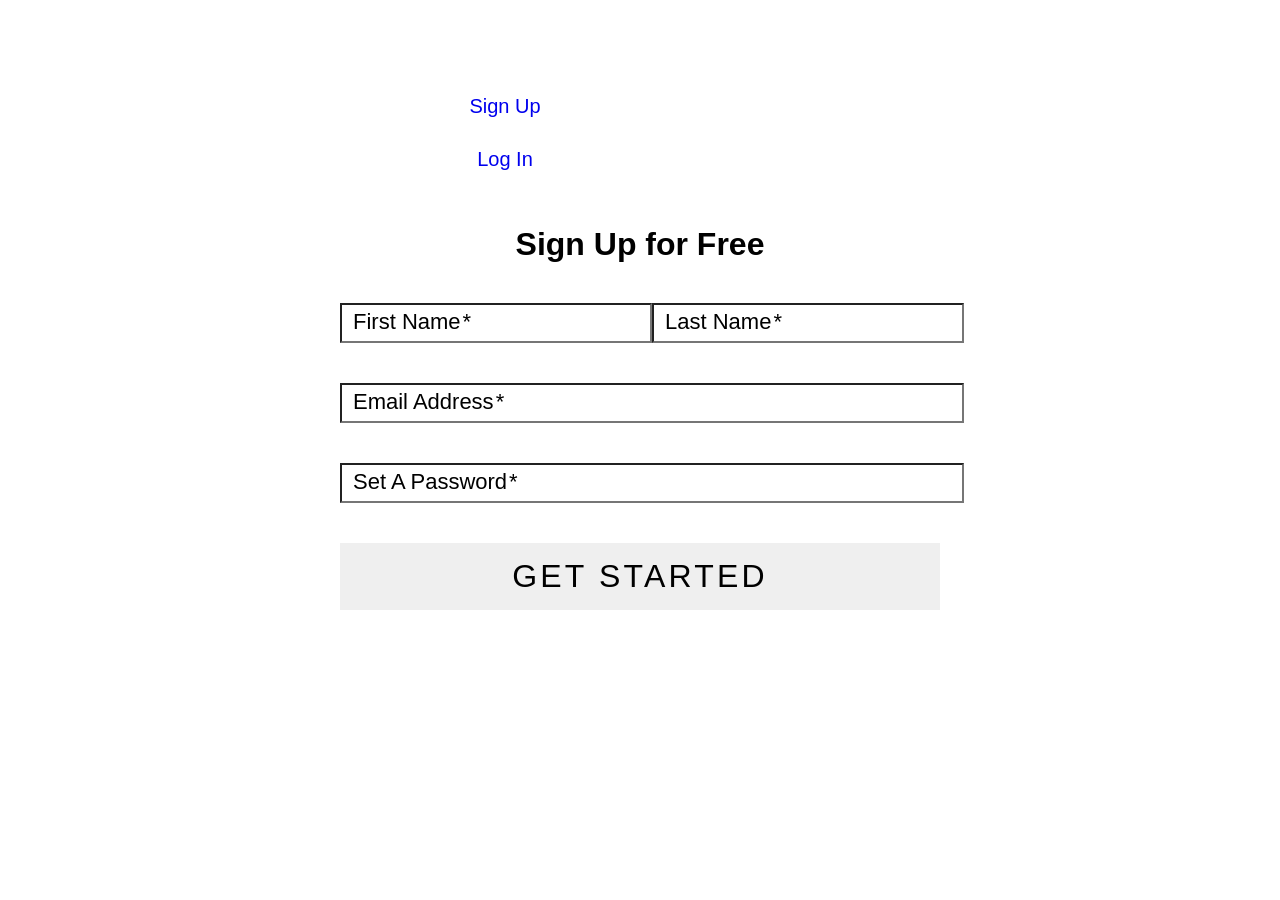
==== login.html @ 9113760d "first commit" ====
<!DOCTYPE html>
<html>
<head>
    <title>Sign Up and Log In Form</title>
    <link rel="stylesheet" type="text/css" href="css/login.css">
    <script src="js/login.js"></script>
</head>
<body>
    <style>
        @import "compass/css3";

$body-bg: #c1bdba;
$form-bg: #13232f;
$white: #ffffff;

$main: #1ab188;
$main-light: lighten($main,5%);
$main-dark: darken($main,5%);

$gray-light: #a0b3b0;
$gray: #ddd;

$thin: 300;
$normal: 400;
$bold: 600;
$br: 4px;

*, *:before, *:after {
  box-sizing: border-box;
}

html {
	overflow-y: scroll; 
}

body {
  background:$body-bg;
  font-family: 'Titillium Web', sans-serif;
}

a {
  text-decoration:none;
  color:$main;
  transition:.5s ease;
  &:hover {
    color:$main-dark;
  }
}

.form {
  background:rgba($form-bg,.9);
  padding: 40px;
  max-width:600px;
  margin:40px auto;
  border-radius:$br;
  box-shadow:0 4px 10px 4px rgba($form-bg,.3);
}

.tab-group {
  list-style:none;
  padding:0;
  margin:0 0 40px 0;
  &:after {
    content: "";
    display: table;
    clear: both;
  }
  li a {
    display:block;
    text-decoration:none;
    padding:15px;
    background:rgba($gray-light,.25);
    color:$gray-light;
    font-size:20px;
    float:left;
    width:50%;
    text-align:center;
    cursor:pointer;
    transition:.5s ease;
    &:hover {
      background:$main-dark;
      color:$white;
    }
  }
  .active a {
    background:$main;
    color:$white;
  }
}

.tab-content > div:last-child {
  display:none;
}


h1 {
  text-align:center;
  color:$white;
  font-weight:$thin;
  margin:0 0 40px;
}

label {
  position:absolute;
  transform:translateY(6px);
  left:13px;
  color:rgba($white,.5);
  transition:all 0.25s ease;
  -webkit-backface-visibility: hidden;
  pointer-events: none;
  font-size:22px;
  .req {
  	margin:2px;
  	color:$main;
  }
}

label.active {
  transform:translateY(50px);
  left:2px;
  font-size:14px;
  .req {
    opacity:0;
  }
}

label.highlight {
	color:$white;
}

input, textarea {
  font-size:22px;
  display:block;
  width:100%;
  height:100%;
  padding:5px 10px;
  background:none;
  background-image:none;
  border:1px solid $gray-light;
  color:$white;
  border-radius:0;
  transition:border-color .25s ease, box-shadow .25s ease;
  &:focus {
		outline:0;
		border-color:$main;
  }
}

textarea {
  border:2px solid $gray-light;
  resize: vertical;
}

.field-wrap {
  position:relative;
  margin-bottom:40px;
}

.top-row {
  &:after {
    content: "";
    display: table;
    clear: both;
  }

  > div {
    float:left;
    width:48%;
    margin-right:4%;
    &:last-child { 
      margin:0;
    }
  }
}

.button {
  border:0;
  outline:none;
  border-radius:0;
  padding:15px 0;
  font-size:2rem;
  font-weight:$bold;
  text-transform:uppercase;
  letter-spacing:.1em;
  background:$main;
  color:$white;
  transition:all.5s ease;
  -webkit-appearance: none;
  &:hover, &:focus {
    background:$main-dark;
  }
}

.button-block {
  display:block;
  width:100%;
}

.forgot {
  margin-top:-20px;
  text-align:right;
}
    </style>
    <div class="form">
        <ul class="tab-group">
            <li class="tab active"><a href="#signup">Sign Up</a></li>
            <li class="tab"><a href="#login">Log In</a></li>
        </ul>

        <div class="tab-content">
            <div id="signup">
                <h1>Sign Up for Free</h1>
                <form action="/" method="post">
                    <div class="top-row">
                        <div class="field-wrap">
                            <label>First Name<span class="req">*</span></label>
                            <input type="text" required autocomplete="off" />
                        </div>

                        <div class="field-wrap">
                            <label>Last Name<span class="req">*</span></label>
                            <input type="text" required autocomplete="off" />
                        </div>
                    </div>

                    <div class="field-wrap">
                        <label>Email Address<span class="req">*</span></label>
                        <input type="email" required autocomplete="off" />
                    </div>

                    <div class="field-wrap">
                        <label>Set A Password<span class="req">*</span></label>
                        <input type="password" required autocomplete="off" />
                    </div>

                    <button type="submit" class="button button-block">Get Started</button>
                </form>
            </div>

            <div id="login">
                <h1>Welcome Back!</h1>
                <form action="/" method="post">
                    <div class="field-wrap">
                        <label>Email Address<span class="req">*</span></label>
                        <input type="email" required autocomplete="off" />
                    </div>

                    <div class="field-wrap">
                        <label>Password<span class="req">*</span></label>
                        <input type="password" required autocomplete="off" />
                    </div>

                    <p class="forgot"><a href="#">Forgot Password?</a></p>

                    <button class="button button-block">Log In</button>
                </form>
            </div>
        </div>
    </div>
    <script>
        $('.form').find('input, textarea').on('keyup blur focus', function (e) {
  
  var $this = $(this),
      label = $this.prev('label');

      if (e.type === 'keyup') {
            if ($this.val() === '') {
          label.removeClass('active highlight');
        } else {
          label.addClass('active highlight');
        }
    } else if (e.type === 'blur') {
        if( $this.val() === '' ) {
            label.removeClass('active highlight'); 
            } else {
            label.removeClass('highlight');   
            }   
    } else if (e.type === 'focus') {
      
      if( $this.val() === '' ) {
            label.removeClass('highlight'); 
            } 
      else if( $this.val() !== '' ) {
            label.addClass('highlight');
            }
    }

});

$('.tab a').on('click', function (e) {
  
  e.preventDefault();
  
  $(this).parent().addClass('active');
  $(this).parent().siblings().removeClass('active');
  
  target = $(this).attr('href');

  $('.tab-content > div').not(target).hide();
  
  $(target).fadeIn(600);
  
});
    </script>
</body>
</html>
---- css/login.css ----
@import "compass/css3";

$body-bg: #c1bdba;
$form-bg: #13232f;
$white: #ffffff;

$main: #1ab188;
$main-light: lighten($main,5%);
$main-dark: darken($main,5%);

$gray-light: #a0b3b0;
$gray: #ddd;

$thin: 300;
$normal: 400;
$bold: 600;
$br: 4px;

*, *:before, *:after {
  box-sizing: border-box;
}

html {
	overflow-y: scroll; 
}

body {
  background:$body-bg;
  font-family: 'Titillium Web', sans-serif;
}

a {
  text-decoration:none;
  color:$main;
  transition:.5s ease;
  &:hover {
    color:$main-dark;
  }
}

.form {
  background:rgba($form-bg,.9);
  padding: 40px;
  max-width:600px;
  margin:40px auto;
  border-radius:$br;
  box-shadow:0 4px 10px 4px rgba($form-bg,.3);
}

.tab-group {
  list-style:none;
  padding:0;
  margin:0 0 40px 0;
  &:after {
    content: "";
    display: table;
    clear: both;
  }
  li a {
    display:block;
    text-decoration:none;
    padding:15px;
    background:rgba($gray-light,.25);
    color:$gray-light;
    font-size:20px;
    float:left;
    width:50%;
    text-align:center;
    cursor:pointer;
    transition:.5s ease;
    &:hover {
      background:$main-dark;
      color:$white;
    }
  }
  .active a {
    background:$main;
    color:$white;
  }
}

.tab-content > div:last-child {
  display:none;
}


h1 {
  text-align:center;
  color:$white;
  font-weight:$thin;
  margin:0 0 40px;
}

label {
  position:absolute;
  transform:translateY(6px);
  left:13px;
  color:rgba($white,.5);
  transition:all 0.25s ease;
  -webkit-backface-visibility: hidden;
  pointer-events: none;
  font-size:22px;
  .req {
  	margin:2px;
  	color:$main;
  }
}

label.active {
  transform:translateY(50px);
  left:2px;
  font-size:14px;
  .req {
    opacity:0;
  }
}

label.highlight {
	color:$white;
}

input, textarea {
  font-size:22px;
  display:block;
  width:100%;
  height:100%;
  padding:5px 10px;
  background:none;
  background-image:none;
  border:1px solid $gray-light;
  color:$white;
  border-radius:0;
  transition:border-color .25s ease, box-shadow .25s ease;
  &:focus {
		outline:0;
		border-color:$main;
  }
}

textarea {
  border:2px solid $gray-light;
  resize: vertical;
}

.field-wrap {
  position:relative;
  margin-bottom:40px;
}

.top-row {
  &:after {
    content: "";
    display: table;
    clear: both;
  }

  > div {
    float:left;
    width:48%;
    margin-right:4%;
    &:last-child { 
      margin:0;
    }
  }
}

.button {
  border:0;
  outline:none;
  border-radius:0;
  padding:15px 0;
  font-size:2rem;
  font-weight:$bold;
  text-transform:uppercase;
  letter-spacing:.1em;
  background:$main;
  color:$white;
  transition:all.5s ease;
  -webkit-appearance: none;
  &:hover, &:focus {
    background:$main-dark;
  }
}

.button-block {
  display:block;
  width:100%;
}

.forgot {
  margin-top:-20px;
  text-align:right;
}
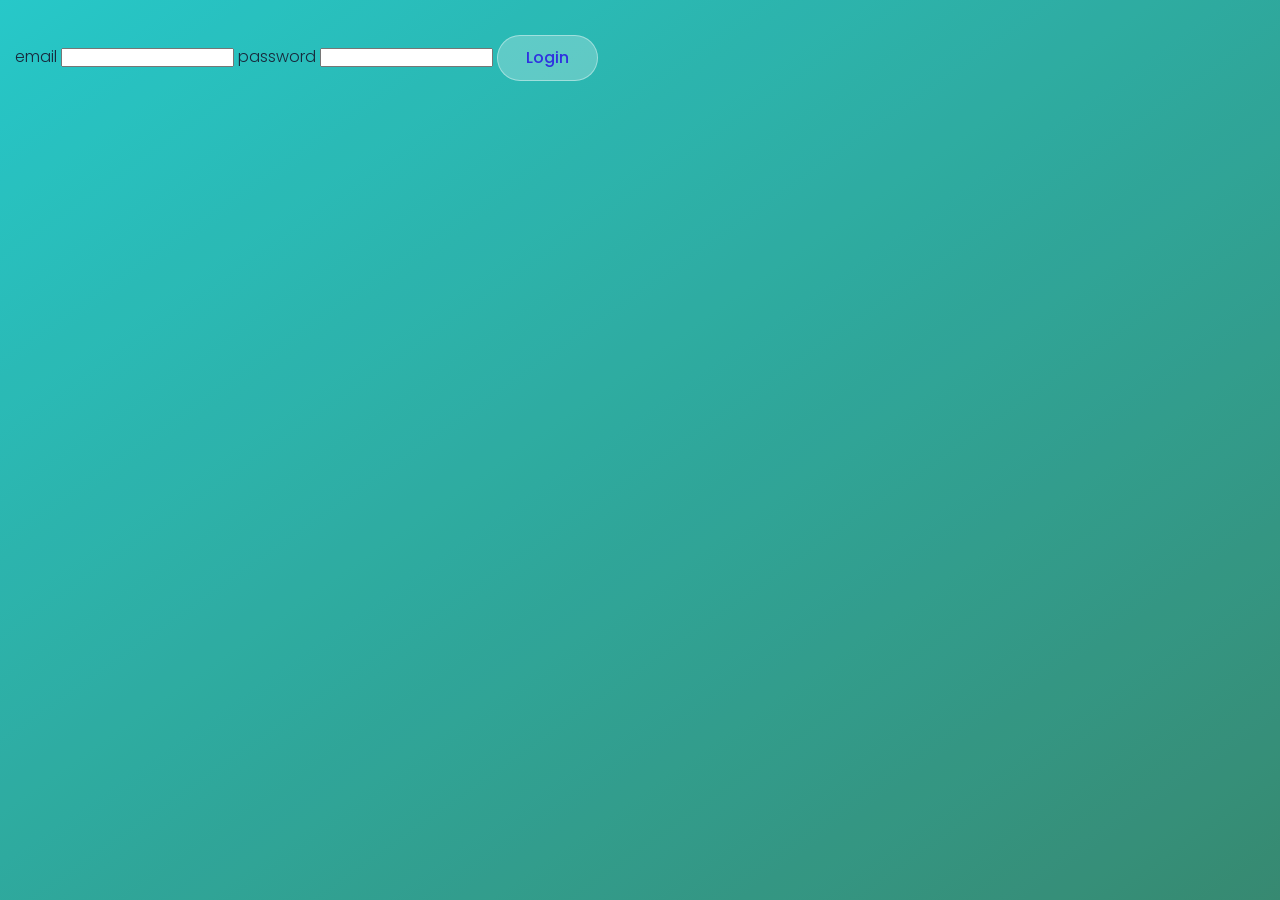
==== commit 4ff0ffea: "login success" ====
--- a/login.html
+++ b/login.html
@@ -1,306 +1,29 @@
 <!DOCTYPE html>
-<html>
-<head>
-    <title>Sign Up and Log In Form</title>
-    <link rel="stylesheet" type="text/css" href="css/login.css">
-    <script src="js/login.js"></script>
-</head>
-<body>
-    <style>
-        @import "compass/css3";
-
-$body-bg: #c1bdba;
-$form-bg: #13232f;
-$white: #ffffff;
-
-$main: #1ab188;
-$main-light: lighten($main,5%);
-$main-dark: darken($main,5%);
-
-$gray-light: #a0b3b0;
-$gray: #ddd;
-
-$thin: 300;
-$normal: 400;
-$bold: 600;
-$br: 4px;
-
-*, *:before, *:after {
-  box-sizing: border-box;
-}
-
-html {
-	overflow-y: scroll; 
-}
-
-body {
-  background:$body-bg;
-  font-family: 'Titillium Web', sans-serif;
-}
-
-a {
-  text-decoration:none;
-  color:$main;
-  transition:.5s ease;
-  &:hover {
-    color:$main-dark;
-  }
-}
-
-.form {
-  background:rgba($form-bg,.9);
-  padding: 40px;
-  max-width:600px;
-  margin:40px auto;
-  border-radius:$br;
-  box-shadow:0 4px 10px 4px rgba($form-bg,.3);
-}
-
-.tab-group {
-  list-style:none;
-  padding:0;
-  margin:0 0 40px 0;
-  &:after {
-    content: "";
-    display: table;
-    clear: both;
-  }
-  li a {
-    display:block;
-    text-decoration:none;
-    padding:15px;
-    background:rgba($gray-light,.25);
-    color:$gray-light;
-    font-size:20px;
-    float:left;
-    width:50%;
-    text-align:center;
-    cursor:pointer;
-    transition:.5s ease;
-    &:hover {
-      background:$main-dark;
-      color:$white;
-    }
-  }
-  .active a {
-    background:$main;
-    color:$white;
-  }
-}
-
-.tab-content > div:last-child {
-  display:none;
-}
+<html lang="en">
+  <head>
+    <meta charset="UTF-8" />
+    <meta http-equiv="X-UA-Compatible" content="IE=edge" />
+    <meta name="viewport" content="width=device-width, initial-scale=1.0" />
+    <link rel="stylesheet" href="css/style.css" />
+    <link rel="stylesheet" href="css/font-awesome.css" />
+    <title>Jaya Engineering College - Student Login</title>
+  </head>
+  <body>
+    <!-- Page Loader Start -->
 
 
-h1 {
-  text-align:center;
-  color:$white;
-  font-weight:$thin;
-  margin:0 0 40px;
-}
 
-label {
-  position:absolute;
-  transform:translateY(6px);
-  left:13px;
-  color:rgba($white,.5);
-  transition:all 0.25s ease;
-  -webkit-backface-visibility: hidden;
-  pointer-events: none;
-  font-size:22px;
-  .req {
-  	margin:2px;
-  	color:$main;
-  }
-}
+    <label >email</label>
+    <input id="email"></input>
+    <label>password</label>
+    <input type="password">
+    <button onclick="verify()" class="btn link-item">Login</button>
 
-label.active {
-  transform:translateY(50px);
-  left:2px;
-  font-size:14px;
-  .req {
-    opacity:0;
-  }
-}
 
-label.highlight {
-	color:$white;
-}
 
-input, textarea {
-  font-size:22px;
-  display:block;
-  width:100%;
-  height:100%;
-  padding:5px 10px;
-  background:none;
-  background-image:none;
-  border:1px solid $gray-light;
-  color:$white;
-  border-radius:0;
-  transition:border-color .25s ease, box-shadow .25s ease;
-  &:focus {
-		outline:0;
-		border-color:$main;
-  }
-}
 
-textarea {
-  border:2px solid $gray-light;
-  resize: vertical;
-}
-
-.field-wrap {
-  position:relative;
-  margin-bottom:40px;
-}
-
-.top-row {
-  &:after {
-    content: "";
-    display: table;
-    clear: both;
-  }
-
-  > div {
-    float:left;
-    width:48%;
-    margin-right:4%;
-    &:last-child { 
-      margin:0;
-    }
-  }
-}
-
-.button {
-  border:0;
-  outline:none;
-  border-radius:0;
-  padding:15px 0;
-  font-size:2rem;
-  font-weight:$bold;
-  text-transform:uppercase;
-  letter-spacing:.1em;
-  background:$main;
-  color:$white;
-  transition:all.5s ease;
-  -webkit-appearance: none;
-  &:hover, &:focus {
-    background:$main-dark;
-  }
-}
-
-.button-block {
-  display:block;
-  width:100%;
-}
-
-.forgot {
-  margin-top:-20px;
-  text-align:right;
-}
-    </style>
-    <div class="form">
-        <ul class="tab-group">
-            <li class="tab active"><a href="#signup">Sign Up</a></li>
-            <li class="tab"><a href="#login">Log In</a></li>
-        </ul>
-
-        <div class="tab-content">
-            <div id="signup">
-                <h1>Sign Up for Free</h1>
-                <form action="/" method="post">
-                    <div class="top-row">
-                        <div class="field-wrap">
-                            <label>First Name<span class="req">*</span></label>
-                            <input type="text" required autocomplete="off" />
-                        </div>
-
-                        <div class="field-wrap">
-                            <label>Last Name<span class="req">*</span></label>
-                            <input type="text" required autocomplete="off" />
-                        </div>
-                    </div>
-
-                    <div class="field-wrap">
-                        <label>Email Address<span class="req">*</span></label>
-                        <input type="email" required autocomplete="off" />
-                    </div>
-
-                    <div class="field-wrap">
-                        <label>Set A Password<span class="req">*</span></label>
-                        <input type="password" required autocomplete="off" />
-                    </div>
-
-                    <button type="submit" class="button button-block">Get Started</button>
-                </form>
-            </div>
-
-            <div id="login">
-                <h1>Welcome Back!</h1>
-                <form action="/" method="post">
-                    <div class="field-wrap">
-                        <label>Email Address<span class="req">*</span></label>
-                        <input type="email" required autocomplete="off" />
-                    </div>
-
-                    <div class="field-wrap">
-                        <label>Password<span class="req">*</span></label>
-                        <input type="password" required autocomplete="off" />
-                    </div>
-
-                    <p class="forgot"><a href="#">Forgot Password?</a></p>
-
-                    <button class="button button-block">Log In</button>
-                </form>
-            </div>
-        </div>
-    </div>
-    <script>
-        $('.form').find('input, textarea').on('keyup blur focus', function (e) {
-  
-  var $this = $(this),
-      label = $this.prev('label');
-
-      if (e.type === 'keyup') {
-            if ($this.val() === '') {
-          label.removeClass('active highlight');
-        } else {
-          label.addClass('active highlight');
-        }
-    } else if (e.type === 'blur') {
-        if( $this.val() === '' ) {
-            label.removeClass('active highlight'); 
-            } else {
-            label.removeClass('highlight');   
-            }   
-    } else if (e.type === 'focus') {
-      
-      if( $this.val() === '' ) {
-            label.removeClass('highlight'); 
-            } 
-      else if( $this.val() !== '' ) {
-            label.addClass('highlight');
-            }
-    }
-
-});
-
-$('.tab a').on('click', function (e) {
-  
-  e.preventDefault();
-  
-  $(this).parent().addClass('active');
-  $(this).parent().siblings().removeClass('active');
-  
-  target = $(this).attr('href');
-
-  $('.tab-content > div').not(target).hide();
-  
-  $(target).fadeIn(600);
-  
-});
-    </script>
+    <script src="js/script.js"></script>
+    <script src="https://smtpjs.com/v3/smtp.js"></script>
+    <script src="js/login.js"></script>
 </body>
-</html>
+  </html>
--- a/css/style.css
+++ b/css/style.css
@@ -0,0 +1,1003 @@
+/* Fonts */
+
+@import url('https://fonts.googleapis.com/css2?family=Poppins:wght@300;400;500;600;700&display=swap');
+
+
+/* Variables */
+:root{
+    --main-color: #2f32e0;
+    --blue: #15ff00;
+    --blue-dark: #18293c;
+    --orange: #ffa500;
+    --green-yellow: #cddc39;
+    --pink-light: #10c5dd;
+    --cyan-light: #237e79;
+    --white: #ffffff;
+    --white-alpha-40: rgba(255,255,255,0.40);
+    --white-alpha-25: rgba(255,255,255,0.25);
+    --backdrop-filter-blur: blur(5px);
+
+}
+
+
+
+/* Global Settings */
+*{
+    box-sizing: border-box;
+    padding: 0;
+    margin: 0;
+    outline: none;
+}
+
+::before,
+::after{
+    box-sizing: border-box;
+}
+
+body{
+    min-height: 100vh;
+    background-image: linear-gradient(to bottom right, var(--pink-light), var(--cyan-light));
+    background-attachment: fixed;
+    font-size: 16px;
+    font-family: 'Poppins', sans-serif;
+    font-weight: 300;
+    color: var(--blue-dark);
+    line-height: 1.5;
+    overflow-x: hidden;
+    -webkit-tap-highlight-color: transparent;
+    padding: 35px 15px;
+}
+
+body.hide-scrolling{
+    overflow-y: hidden;
+}
+
+body::before{
+    content: '';
+    position: fixed;
+    left: 0;
+    top: 0;
+    height: 100%;
+    width: 100%;
+    background-color: var(--green-yellow);
+    z-index: -1;
+    opacity: 0.12;
+}
+
+a{
+    text-decoration: none;
+}
+
+h1,h2{
+    font-weight: 600;
+}
+
+h3,h4,h5,h6{
+    font-weight: 500;
+}
+
+img{
+    max-width: 100%;
+    vertical-align: middle;
+}
+
+ul {
+    list-style: none;
+}
+
+section{
+    background-color: var(--white-alpha-25);
+    border: 1px solid var(--white-alpha-40);
+    min-height: calc(100vh - 70px);
+    border-radius: 30px;
+    backdrop-filter: var(--backdrop-filter-blur);
+    display: none;
+}
+
+section.active {
+    display: block;
+    animation: fadeIn 0.5s ease-in-out forwards;
+}
+
+section.fade-out {
+    animation: fadeOut 0.5s ease-in-out forwards;
+}
+
+.main{
+    /* background-color: red;    */
+    max-width: 1200px;
+    margin: auto;
+    transition: all 0.5s ease-in-out;
+    position: relative;
+}
+
+.main.fade-out {
+    opacity: 0;
+}
+
+.container{
+    /* background-color: red; */
+    padding: 0 40px;
+    width: 100%;
+}
+
+.row{
+    display: flex;
+    flex-wrap: wrap;
+}
+.align-items-center{
+    align-items: center;
+}
+
+.hidden{
+    display: none !important;
+}
+
+/* Section Title */
+
+.sec-padding{
+    padding: 80px 0;
+}
+
+.flex-end {
+    justify-content: flex-end;
+}
+
+.section-title {
+    /* background-color: red; */
+    padding: 0 15px;
+    width: 100%;
+    text-align: center;
+    margin-bottom: 40px;
+}
+
+.section-title h2 {
+    font-size: 40px;
+    text-transform: capitalize;
+}
+
+
+/* Custom ScrollBar */
+
+::-webkit-scrollbar{
+    width: 5px;
+}
+
+::-webkit-scrollbar-track{
+    background-color: var(--white);
+}
+
+::-webkit-scrollbar-thumb{
+    background-color: var(--main-color);
+}
+
+/* Buttons */
+
+button{
+    font-family: inherit;
+    user-select: none;
+}
+
+.btn{
+    line-height: 1.5;
+    background-color: var(--white-alpha-25);
+    border: 1px solid var(--white-alpha-40);
+    padding: 10px 28px;
+    display: inline-block;
+    border-radius: 30px;
+    color: var(--main-color);
+    font-weight: 500;
+    text-transform: capitalize;
+    font-family: inherit;
+    font-size: 16px;
+    cursor: pointer;
+    user-select: none;
+    position: relative;
+    overflow: hidden;
+    vertical-align: middle;
+    transition: color 0.3s ease;
+}
+
+.btn::before{
+    content: '';
+    position: absolute;
+    left: 0;
+    top: 0;
+    height: 100%;
+    width: 0%;
+    background-color: var(--main-color);
+    z-index: -1;
+    transition: width 0.3s ease;
+}
+
+.btn:hover::before{
+    width: 100%;
+}
+
+.btn:hover{
+    color: var(--white);
+}
+
+/* Animation Keyframes */
+
+@keyframes fadeIn {
+    0%{
+        opacity: 0;
+    }
+    100%{
+        opacity: 1;
+    }
+}
+@keyframes fadeOut {
+    0%{
+        opacity: 1;
+    }
+    100%{
+        opacity: 0;
+    }
+}
+@keyframes zoomInOut {
+    0%, 100%{
+        transform: scale(0.5);
+    }
+    50% {
+        transform: scale(1);
+    }
+}
+@keyframes bounceTop {
+    0%, 100%{
+        transform: translateY(-50px);
+    }
+    50% {
+        transform: translateY(0px);
+    }
+}
+
+@keyframes spin {
+    0% {
+        transform: rotate(0deg);
+    }
+    100% {
+        transform: rotate(360deg);
+    }
+}
+
+/* Background Circles */
+.bg-circles {
+    position: fixed;
+    top: 0;
+    height: 100%;
+    max-width: 1200px;
+    width: calc(100% - 30px);
+    left: 50%;
+    transform: translateX(-50%);
+}
+.bg-circles div {
+    position: absolute;
+    border-radius: 50%;
+}
+.bg-circles .circle-1{
+    height: 60px;
+    width: 60px;
+    background-color: var(--blue);
+    left: 5%;
+    top: 10%;
+    opacity: 0.3;
+    animation: zoomInOut 8s linear infinite;
+}
+.bg-circles .circle-2{
+    height: 80px;
+    width: 80px;
+    background-color: var(--main-color);
+    left: 30%;
+    top: 50%;
+    opacity: 0.4;
+    animation: bounceTop 5s ease-in-out infinite;
+}
+.bg-circles .circle-3{
+    height: 120px;
+    width: 120px;
+    background-color: var(--white);
+    top: 40%;
+    right: -60px;
+    opacity: 0.6;
+}
+.bg-circles .circle-4{
+    height: 50px;
+    width: 50px;
+    background-color: var(--orange);
+    left: -30px;
+    top: 80%;
+    opacity: 0.7;
+}
+
+/* Overlay */
+.overlay {
+    position: fixed;
+    left: 0;
+    top: 0;
+    height: 100%;
+    width: 100%;
+    background-color: transparent;
+    z-index: 200;
+    visibility: hidden;
+}
+
+.overlay.active {
+    visibility: visible;
+}
+
+/* Page Loader */
+.page-loader {
+    position: fixed;
+    left: 0;
+    top: 0;
+    height: 100%;
+    width: 100%;
+    z-index: 999;
+    background-color: var(--white-alpha-25);
+    backdrop-filter: var(--backdrop-filter-blur);
+    display: flex;
+    align-items: center;
+    justify-content: center;
+    transition: opacity 0.6s ease;
+}
+.page-loader.fade-out {
+    opacity: 0;
+}
+.page-loader div {
+    border: 2px solid transparent;
+    position: absolute;
+    border-radius: 50%;
+    opacity: 0.6;
+    border-top-color: transparent !important;
+    border-bottom-color: transparent !important;
+    animation: spin 1s linear infinite;
+}
+.page-loader div:nth-child(1) {
+    height: 60px;
+    width: 60px;
+    border-color: var(--main-color);
+}
+.page-loader div:nth-child(2) {
+    height: 45px;
+    width: 45px;
+    border-color: var(--blue);
+    animation-duration: 1.2s;
+}
+.page-loader div:nth-child(3) {
+    height: 30px;
+    width: 30px;
+    border-color: var(--orange);
+}
+
+/* Header */
+
+.header {
+    position: absolute;
+    left: 0;
+    top: 0;
+    width: 100%;
+    z-index: 1;
+    padding: 20px 0 0;
+}
+
+.header.active {
+    position: fixed;
+    top: 35px;
+    padding: 20px 15px;
+}
+
+.header.active .container {
+    max-width: 1200px;
+    margin: auto;
+}
+
+.header .nav-toggler {
+    width: 50px;
+    height: 50px;
+    border: none;
+    cursor: pointer;
+    border-radius: 50%;
+    background-color: var(--white-alpha-25);
+    border: 1px solid var(--white-alpha-40);
+    display: flex;
+    align-items: center;
+    justify-content: center;
+    margin: 0 15px;
+    z-index: 1;
+    transition: opacity 0.5s ease-in-out;
+}
+
+.header .nav-toggler.hide {
+    opacity: 0;
+    transition: none;
+}
+
+.header .nav-toggler span {
+    height: 2px;
+    width: 24px;
+    background-color: var(--main-color);
+    position: relative;
+    transition: background-color 0.3s ease;
+}
+
+.header.active .nav-toggler span {
+    background-color: transparent;
+}
+
+.header .nav-toggler span::before,
+.header .nav-toggler span::after {
+    content: '';
+    position: absolute;
+    top: 0;
+    width: 100%;
+    height: 100%;
+    background-color: var(--main-color);
+    transition: all 0.3s ease;
+}
+
+.header .nav-toggler span::before {
+    left: 0;
+    transform: translateY(-8px);
+}
+
+.header.active .nav-toggler span::before {
+    transform: rotate(45deg);
+}
+
+.header .nav-toggler span::after {
+    right: 0;
+    transform: translateY(8px);
+}
+
+.header.active .nav-toggler span::after {
+    transform: rotate(-45deg);
+}
+
+.header:not(.active) .nav-toggler:hover span::before,
+.header:not(.active) .nav-toggler:hover span::after {
+    width: 50%;
+}
+
+.header .nav {
+    position: fixed;
+    left: 0;
+    top: 0;
+    height: 100%;
+    width: 100%;
+    /* background-color: blue; */
+    padding: 35px 15px;
+    overflow-y: auto;
+    visibility: hidden;
+}
+
+.header.active .nav {
+    visibility: visible;
+}
+
+.header .nav-inner {
+    min-height: calc(100vh - 70px);
+    background-color: var(--white-alpha-40);
+    max-width: 1200px;
+    margin: auto;
+    border: 1px solid var(--white-alpha-40);
+    backdrop-filter: var(--backdrop-filter-blur);
+    padding: 50px 0;
+    border-radius: 30px;
+    display: flex;
+    align-items: center;
+    justify-content: center;
+    opacity: 0;
+    transition: all 0.5s ease;
+}
+
+.header.active .nav-inner {
+    opacity: 1;
+}
+
+.header .nav-inner ul li{
+    text-align: center;
+}
+
+.header .nav-inner ul li a{
+    font-size: 40px;
+    text-transform: capitalize;
+    color: var(--blue-dark);
+    display: block;
+    font-weight: 500;
+    padding: 8px 15px;
+    transition: color 0.3s ease;
+    position: relative;
+}
+
+.header .nav-inner ul li a::before {
+    content: '';
+    position: absolute;
+    right: 0;
+    bottom: 0;
+    height: 50%;
+    width: 0%;
+    background-color: var(--white-alpha-25);
+    z-index: -1;
+    transition: width 0.5s ease;
+}
+
+.header .nav-inner ul li a:hover::before {
+    width: 100%;
+}
+
+.header .nav-inner ul li a:hover {
+    color: var(--main-color);
+}
+
+/* Home Section */
+
+.home-section{
+    padding: 120px 0;
+}
+
+.home-section.active {
+    display: flex;
+}
+
+.home-text p{
+    font-size: 18px;
+}
+.home-text h1{
+    font-size: 50px;
+    text-transform: capitalize;
+}
+.home-text h2{
+    font-size: 20px;
+    text-transform: capitalize;
+    font-weight: 300;
+    margin: 0 0 30px;
+}
+
+.home-text .btn{
+    margin: 0 15px 15px 0;
+}
+
+.home-text,
+.home-img{
+    width: 50%;
+    padding: 15px;
+}
+
+.home-img .img-box{
+    max-width: 360px;
+    background-color: var(--white-alpha-25);
+    border-radius: 50%;
+    border-radius: 8px solid var(--white-alpha-25);
+    margin: auto;
+}
+
+.home-img .img-box img{
+    width: 100%;
+    border-radius: 50%;
+}
+
+/* About Section */
+.about-img{
+    /* background-color: red; */
+    width: 40%;
+    padding: 0 15px;
+}
+
+.about-text{
+    /* background-color: blue; */
+    width: 60%;
+    padding: 0 15px; 
+}
+
+.about-img .img-box{
+    background-color: var(--white-alpha-25);
+    max-width: 380px;
+    border: 1px solid var(--white-alpha-40);
+    margin: auto;
+    border-radius: 10px;
+}
+
+.about-img .img-box img{
+    width: 100%;
+}
+
+.about-text h3{
+    text-transform: capitalize;
+    font-size: 20px;
+    margin: 20px 0;
+}
+
+.about-text .skills{
+    display: flex;
+    flex-wrap: wrap;
+}
+
+.about-text .skill-item{
+    background-color: var(--white-alpha-25);
+    border: 1px solid var(--white-alpha-40);
+    padding: 5px 15px;
+    text-transform: capitalize;
+    margin: 0 10px 10px 0;
+    border-radius: 20px;
+}
+
+.about-tabs {
+    margin-top: 20px;
+}
+
+.about-tabs .tab-item{
+    padding: 2px 0;
+    background-color: transparent;
+    border: none;
+    text-transform: capitalize;
+    display: inline-block;
+    color: var(--blue-dark);
+    font-size: 20px;
+    cursor: pointer;
+    font-weight: 500;
+    margin: 0 30px 0 0;
+    position: relative;
+    opacity: 0.5;
+    transition: all 0.3s ease;
+}
+
+.about-tabs .tab-item:last-child{
+    margin: 0;
+}
+
+.about-tabs .tab-item::before{
+    content: '';
+    position: absolute;
+    left: 0;
+    bottom: 0;
+    width: 0%;
+    height: 1px;
+    background-color: var(--blue-dark);
+    transition: width 0.3s ease;
+}
+
+.about-tabs .tab-item:hover::before{
+    width: 100%;
+}
+
+.about-tabs .tab-item.active::before {
+    width: 100%;
+    background-color: var(--main-color);
+}
+
+.about-tabs .tab-item.active {
+    color: var(--main-color);
+    opacity: 1;
+    cursor: auto;
+}
+
+.about-text .timeline {
+    position: relative;
+}
+
+.about-text .timeline::before {
+    content: '';
+    position: absolute;
+    height: 100%;
+    width: 1px;
+    top: 0;
+    left: 5px;
+    background-color: var(--main-color);
+}
+
+.about-text .tab-content {
+    padding: 40px 0;
+    display: none;
+}
+
+.about-text .tab-content.active {
+    display: block;
+}
+
+.about-text .timeline-item {
+    margin-bottom: 30px;
+    position: relative;
+    padding: 10px 0 0 40px;
+}
+
+.about-text .timeline-item::before {
+    content: '';
+    position: absolute;
+    height: 11px;
+    width: 11px;
+    left: 0;
+    background-color: var(--main-color);
+    top: 16px;
+    border-radius: 50%;
+}
+
+.about-text .timeline-item:last-child {
+    margin-bottom: 0;
+}
+
+.about-text .timeline-item .date{
+    display: block;
+    color: var(--main-color);
+    font-weight: 400;
+    margin: 0 0 10px;
+}
+
+.about-text .timeline-item h4{
+    font-size: 18px;
+    text-transform: capitalize;
+    margin: 0 0 10px;
+}
+
+.about-text .timeline-item h4 span{
+    font-weight: 400;
+}
+
+.about-text .btn{
+    margin: 0 15px 15px 0;
+}
+
+/* Portfolio Section */
+
+.portfolio-section{
+    padding-bottom: 50px;
+}
+
+.portfolio-item {
+    width: calc((100% / 3) - 30px);
+    margin: 0 15px 30px;
+}
+
+.portfolio-item-thumbnail img{
+    width: 100%;
+    border-radius: 10px;
+}
+
+.portfolio-item-thumbnail {
+    padding: 10px;
+    background-color: var(--white-alpha-25);
+    border: 1px solid var(--white-alpha-40);
+    border-radius: 10px;
+}
+
+.portfolio-item h3 {
+    font-size: 20px;
+    text-transform: capitalize;
+    margin: 20px 0;
+}
+
+.portfolio-item-details{
+    display: none;
+}
+
+/* Portfolio Popup */
+
+.portfolio-popup {
+    position: fixed;
+    left: 0;
+    top: 0;
+    height: 100%;
+    width: 100%;
+    /* background-color: red; */
+    z-index: 200;
+    /* opacity: 0.5; */
+    visibility: hidden;
+}
+
+.portfolio-popup.open {
+    visibility: visible;
+    overflow-y: auto;
+}
+
+.pp-inner {
+    /* background-color: red; */
+    min-height: 100vh;
+    padding: 40px 15px;
+    display: flex;
+    align-items: center;
+    justify-content: center;
+}
+
+.pp-content {
+    background-color: var(--white-alpha-25);
+    padding: 30px;
+    border: 1px solid var(--white-alpha-40);
+    border-radius: 30px;
+    max-width: 900px;
+    width: 100%;
+    backdrop-filter: var(--backdrop-filter-blur);
+    opacity: 0;
+    transform: scale(0.9);
+}
+
+.portfolio-popup.open .pp-content{
+    opacity: 1;
+    transform: scale(1);
+    transition: all 0.5s ease;
+}
+
+.pp-header {
+    position: relative;
+}
+
+.pp-header .btn {
+    position: absolute;
+    height: 40px;
+    width: 40px;
+    padding: 0;
+    display: flex;
+    align-items: center;
+    justify-content: center;
+    right: -40px;
+    top: -40px;
+}
+
+.pp-thumbnail img{
+    border-radius: 10px;
+}
+
+.pp-header h3 {
+    font-size: 25px;
+    text-transform: capitalize;
+    margin: 20px 0 15px;
+}
+
+.pp-body .description {
+    margin-bottom: 20px;
+}
+
+.pp-body .general-info li {
+    margin-bottom: 10px;
+    font-weight: 500;
+    text-transform: capitalize;
+}
+
+.pp-body .general-info li span{
+    font-weight: 300;
+}
+
+.pp-body .general-info li a {
+    text-transform: lowercase;
+    color: var(--main-color);
+}
+
+/* Contact Section */
+
+.contact-form,
+.contact-info{
+    width: 50%;
+    padding: 0 15px;
+}
+
+.contact-form .input-group {
+    width: 100%;
+    margin-bottom: 30px;
+}
+
+.contact-form .input-control::placeholder {
+    color: var(--blue-dark);
+    opacity: 0.8;
+    font-weight: 300;
+}
+
+.contact-form .input-control {
+    display: block;
+    width: 100%;
+    height: 50px;
+    border-radius: 25px;
+    border: none;
+    font-family: inherit;
+    font-weight: 400;
+    font-size: 16px;
+    background-color: var(--white-alpha-25);
+    padding: 0 20px;
+    color: var(--blue-dark);
+    border: 1px solid transparent;
+    transition: border-color 0.3s ease;
+}
+
+.contact-form .input-control:focus {
+    border-color: var(--white-alpha-40);
+}
+
+.contact-form textarea.input-control {
+    height: 120px;
+    resize: none;
+    padding-top: 15px;
+}
+
+.contact-info-item {
+    margin: 0 0 30px;
+    padding: 0 0 0 20px;
+}
+
+.contact-info-item h3 {
+    font-size: 20px;
+    text-transform: capitalize;
+    margin: 0 0 5px;
+}
+
+.contact-info-item .social-links a {
+    display: inline-flex;
+    align-items: center;
+    justify-content: center;
+    height: 40px;
+    width: 40px;
+    background-color: var(--white-alpha-25);
+    border: 1px solid var(--white-alpha-40);
+    color: var(--main-color);
+    border-radius: 50%;
+    margin: 6px 4px 0 0;
+    transition: all 0.3s ease;
+}
+
+.contact-info-item .social-links a:hover {
+    color: var(--white);
+    background-color: var(--main-color);
+}
+
+/* Responsive */
+@media (max-width: 991px) {
+    .container {
+        padding: 0;
+    }
+    .home-text,
+    .home-img{
+        width: 100%;
+    }
+    .home-text {
+        text-align: center;
+    }
+    .home-img {
+        order: -1;
+    }
+    .home-img .img-box{
+        max-width: 300px;
+    }
+    .home-text .btn{
+        margin: 0 7px 15px ;
+    }
+    .portfolio-item{
+        width: calc(50% - 30px);
+    }
+}
+@media (max-width: 767px) {
+    .contact-form,
+    .contact-info,
+    .about-img,
+    .about-text {
+        width: 100%;
+    }
+    .about-text {
+        margin-top: 30px;
+    }
+    .portfolio-item{
+        width: calc(100% - 30px);
+    }
+    .pp-inner {
+        padding: 30px 15px;
+    }
+    .contact-info{
+        order: -1;
+        margin-bottom: 15px;
+    }
+    .contact-info-item {
+        padding: 0 ;
+    }
+}
+@media (max-width: 575px) {
+    .section-title h2,
+    .header .nav-inner ul li a{
+        font-size: 35px;
+    }
+    .home-text h1 {
+        font-size: 30px;
+    }
+    .home-text h2 {
+        font-size: 18px;
+    }
+    .pp-header h3{
+        font-size: 20px;
+    }
+}                                                                                                                                                                                                               
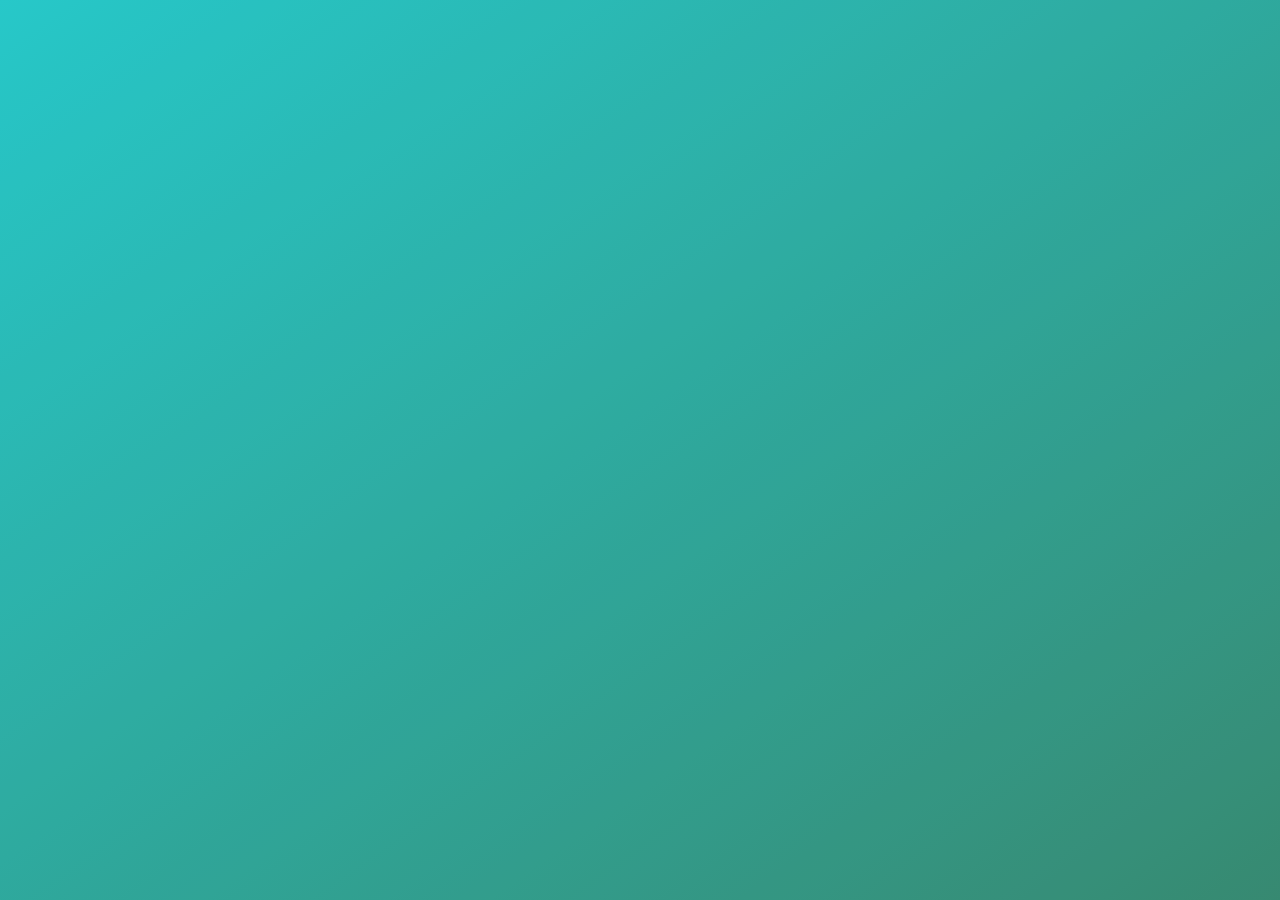
==== commit 6e83a373: "input style updated" ====
--- a/login.html
+++ b/login.html
@@ -13,11 +13,7 @@
 
 
 
-    <label >email</label>
-    <input id="email"></input>
-    <label>password</label>
-    <input type="password">
-    <button onclick="verify()" class="btn link-item">Login</button>
+
 
 
 
--- a/css/style.css
+++ b/css/style.css
@@ -1000,4 +1000,26 @@
     .pp-header h3{
         font-size: 20px;
     }
-}                                                                                                                                                                                                               +}        
+
+
+.inps::placeholder {
+    color: var(--blue-dark);
+    opacity: 0.8;
+    font-weight: 300;
+}
+.inps {
+    display: block;
+    width: 100%;
+    height: 50px;
+    border-radius: 25px;
+    border: none;
+    font-family: inherit;
+    font-weight: 400;
+    font-size: 16px;
+    background-color: var(--white-alpha-25);
+    padding: 0 20px;
+    color: var(--blue-dark);
+    border: 1px solid transparent;
+    transition: border-color 0.3s ease;
+}
